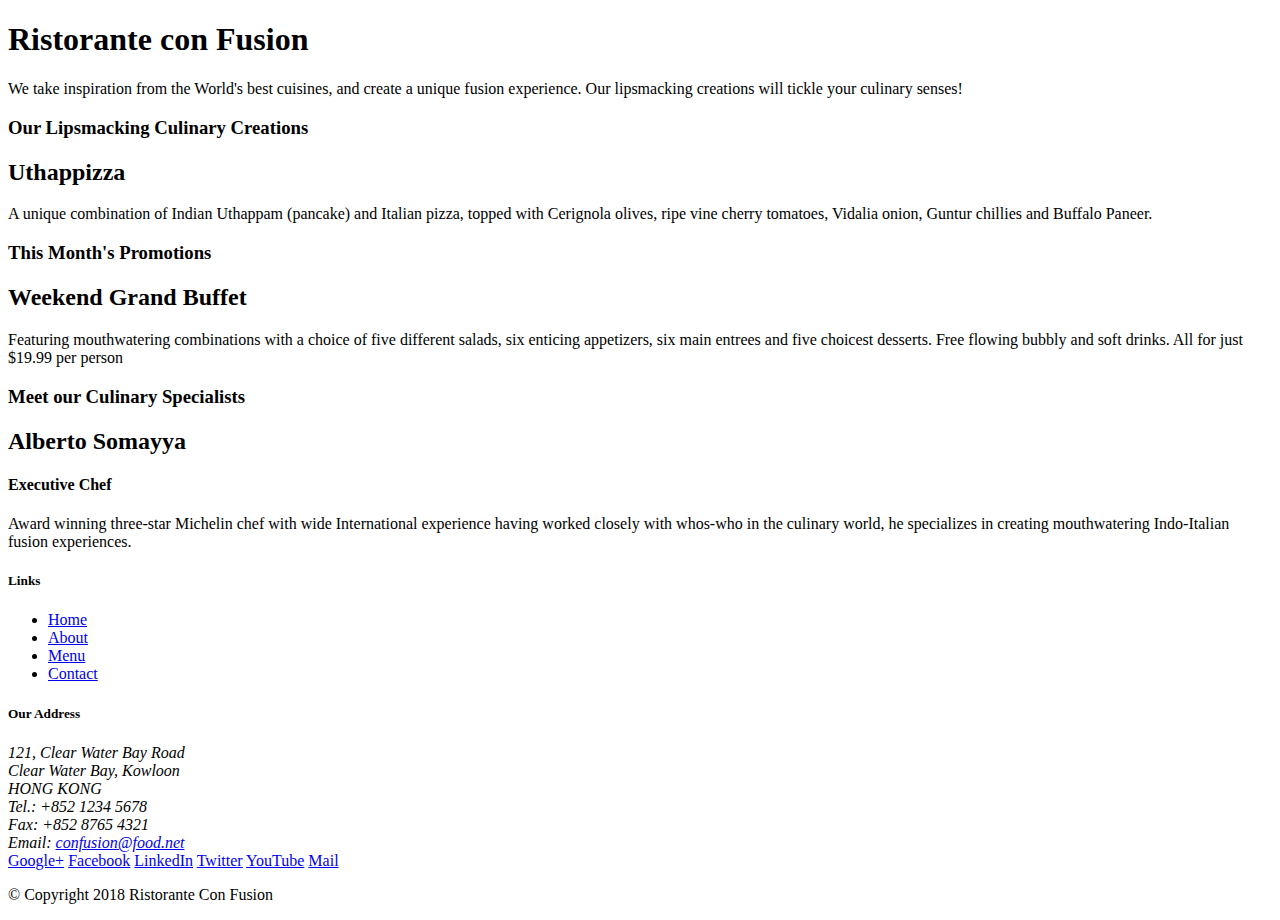
==== lab_code/index.html @ 8d0a47a5 "up lab 12" ====
<!DOCTYPE html>
<html lang="en">

<head>
    <title>Ristorante Con Fusion</title>

    <meta name="viewport" content="width=device-width, initial-scale=1, shrink-to-fit=no">
    <meta http-equiv="x-ua-compatible" content="ie=edge">
    <!-- Bootstrap CSS -->
    <link rel="stylesheet" href="../../node_modules/bootstrap/dist/css/bootstrap.css">
    <link rel="stylesheet" href="../../node_modules/bootstrap/dist/css/bootstrap-grid.css">
    <link rel="stylesheet" href="../../node_modules/bootstrap/dist/css/bootstrap-reboot.css">

</head>

<body>

    <header class="jumbotron">
        <div class="container">
            <div class="row">
                <div class="c">
                    <h1>Ristorante con Fusion</h1>
                    <p>We take inspiration from the World's best cuisines, and create a unique fusion experience. Our lipsmacking creations will tickle your culinary senses!</p>
                </div>
                <div>
                </div>
            </div>
        </div>
    </header>

    <div>
        <div>
            <div>
                <h3>Our Lipsmacking Culinary Creations</h3>
            </div>
            <div>
                <h2>Uthappizza</h2>
                <p>A unique combination of Indian Uthappam (pancake) and Italian pizza, topped with Cerignola olives, ripe vine cherry tomatoes, Vidalia onion, Guntur chillies and Buffalo Paneer.</p>
            </div>
        </div>


        <div>
            <div>
                <h3>This Month's Promotions</h3>
            </div>
            <div>
                <h2>Weekend Grand Buffet</h2>
                <p>Featuring mouthwatering combinations with a choice of five different salads, six enticing appetizers, six main entrees and five choicest desserts. Free flowing bubbly and soft drinks. All for just $19.99 per person </p>
            </div>
        </div>

        <div>
            <div>
                <h3>Meet our Culinary Specialists</h3>
            </div>
            <div>
                <h2>Alberto Somayya</h2>
                <h4>Executive Chef</h4>
                <p>Award winning three-star Michelin chef with wide International experience having worked closely with whos-who in the culinary world, he specializes in creating mouthwatering Indo-Italian fusion experiences. </p>
            </div>
        </div>
    </div>

    <footer>
        <div>
            <div>             
                <div>
                    <h5>Links</h5>
                    <ul>
                        <li><a href="#">Home</a></li>
                        <li><a href="#">About</a></li>
                        <li><a href="#">Menu</a></li>
                        <li><a href="#">Contact</a></li>
                    </ul>
                </div>
                <div>
                    <h5>Our Address</h5>
                    <address>
		              121, Clear Water Bay Road<br>
		              Clear Water Bay, Kowloon<br>
		              HONG KONG<br>
		              Tel.: +852 1234 5678<br>
		              Fax: +852 8765 4321<br>
		              Email: <a href="mailto:confusion@food.net">confusion@food.net</a>
		           </address>
                </div>
                <div>
                    <div>
                        <a href="http://google.com/+">Google+</a>
                        <a href="http://www.facebook.com/profile.php?id=">Facebook</a>
                        <a href="http://www.linkedin.com/in/">LinkedIn</a>
                        <a href="http://twitter.com/">Twitter</a>
                        <a href="http://youtube.com/">YouTube</a>
                        <a href="mailto:">Mail</a>
                    </div>
                </div>
           </div>
           <div>             
                <div>
                    <p>© Copyright 2018 Ristorante Con Fusion</p>
                </div>
           </div>
        </div>
    </footer>
    <script src="../../node_modules/jquery/dist/core.js"></script>
    <script src="../../node_modules/jquery/dist/jquery.js"></script>
    <script src="../../node_modules/jquery/dist/jquery.slim.js"></script>
</body>

</html>
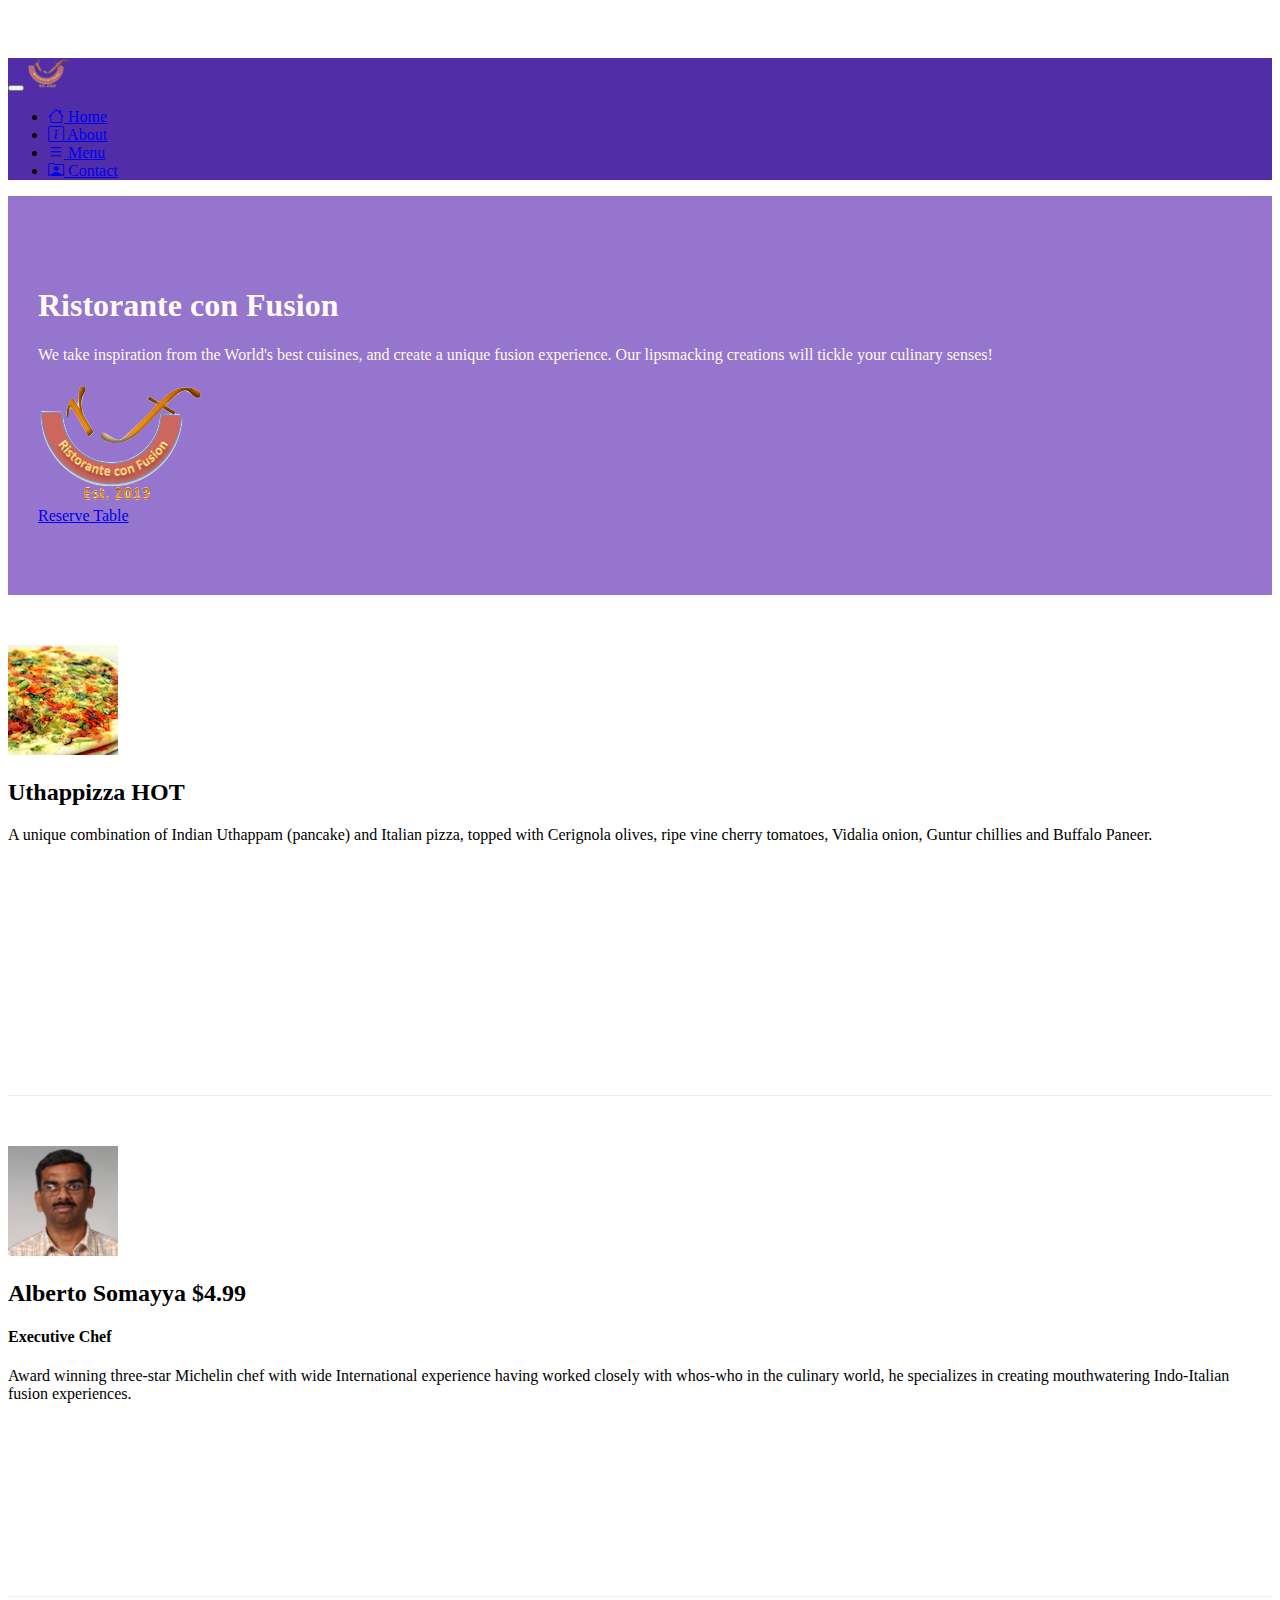
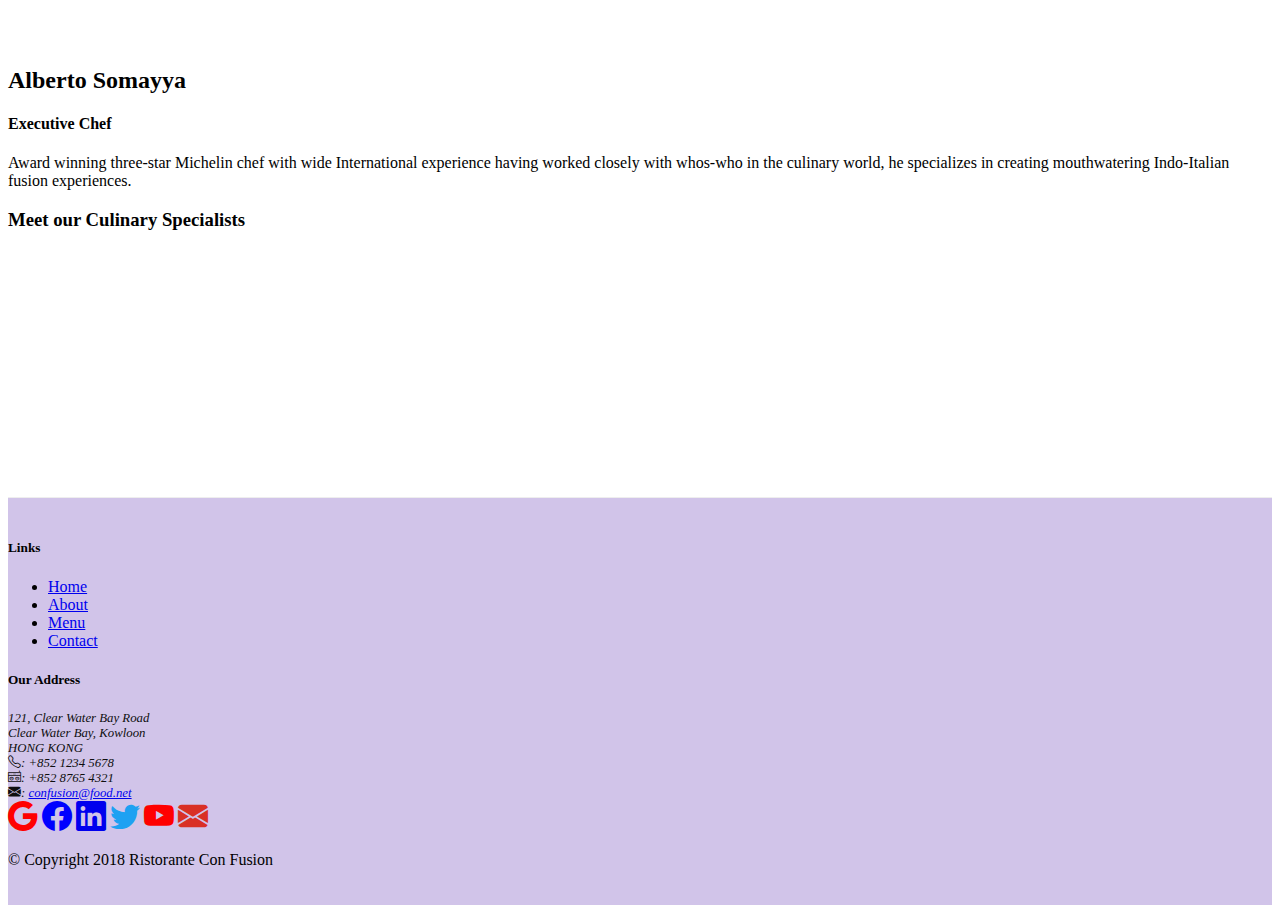
==== commit 0b4bb7d4: "up ex14" ====
--- a/lab_code/index.html
+++ b/lab_code/index.html
@@ -2,107 +2,155 @@
 <html lang="en">
 
 <head>
-    <title>Ristorante Con Fusion</title>
+    <title>demo Ristorante Con Fusion</title>
 
     <meta name="viewport" content="width=device-width, initial-scale=1, shrink-to-fit=no">
     <meta http-equiv="x-ua-compatible" content="ie=edge">
     <!-- Bootstrap CSS -->
+
     <link rel="stylesheet" href="../../node_modules/bootstrap/dist/css/bootstrap.css">
     <link rel="stylesheet" href="../../node_modules/bootstrap/dist/css/bootstrap-grid.css">
     <link rel="stylesheet" href="../../node_modules/bootstrap/dist/css/bootstrap-reboot.css">
+    <link rel="stylesheet" href="css/style.css">
+    <link rel="stylesheet" href="../../node_modules/font-awesome/css/font-awesome.css">
+    <link rel="stylesheet" href="../../node_modules/font-awesome/css/font-awesome.min.css">
+    <link rel="stylesheet"
+          href="../../node_modules/bootstrap-social/node_modules/bootstrap/dist/css/bootstrap-theme.css">
+    <link rel="stylesheet" href="https://cdn.jsdelivr.net/npm/bootstrap-icons@1.11.1/font/bootstrap-icons.css">
+
 
 </head>
 
 <body>
+<nav class="navbar navbar-dark navbar-expand-sm fixed-top">
+<div class="container" >
+    <button class="navbar-toggler" type="button" data-toggle="collapse" data-target="#Navbar">
+        <span class="navbar-toggler-icon"></span>
+    </button>
+    <a class="navbar-brand mr-auto" href="#"><img src="img/logo.png" height="30" width="41"></a>
+    <div class="collapse navbar-collapse" id="Navbar">
+        <ul class="navbar-nav mr-auto">
+            <li class="nav-item active"><a class="nav-link" href="./index.html"><i class="bi bi-house"></i> Home</a></li>
+            <li class="nav-item"><a class="nav-link" href="./aboutus.html"><i class="bi bi-info-square"></i> About</a></li>
+            <li class="nav-item"><a class="nav-link" href="#"><i class="bi bi-list"></i> Menu</a></li>
+            <li class="nav-item"><a class="nav-link" href="./contactus.html"><i class="bi bi-person-rolodex"></i> Contact</a></li>
+        </ul>
+    </div>
+</div>
+</div>
+</nav>
 
     <header class="jumbotron">
         <div class="container">
-            <div class="row">
-                <div class="c">
+            <div class="row row-header">
+                <div class="col-12 col-sm-5 ">
                     <h1>Ristorante con Fusion</h1>
                     <p>We take inspiration from the World's best cuisines, and create a unique fusion experience. Our lipsmacking creations will tickle your culinary senses!</p>
                 </div>
-                <div>
-                </div>
+                <div class="col-12 col-sm-4 align-self-center">
+                    <img src="img/logo.png" class="img-fluid"/></div>
+            </div>
+            <div class="col-12 col-auto">
+                <a href="#form" class="btn-primary btn btn-sm float-right">Reserve Table</a>
             </div>
         </div>
     </header>
 
-    <div>
-        <div>
+    <div class="container">
+        <div class="row row-content align-items-center">
+                <div class="media">
+                    <div class="d-flex mr-3 img-thumbnail align-self-center">
+                        <img src="img/uthappizza.png" height="110" width="110"/>
+                    </div>
+                    <div class="media-body">
+                        <h2 class="mt-0">Uthappizza
+                        <span class="badge badge-danger">HOT</span>
+<!--                        <span class="badge badge-pill badge-secondary">$4.99</span>-->
+                        </h2>
+                        <p>A unique combination of Indian Uthappam (pancake) and Italian pizza, topped with Cerignola olives, ripe vine cherry tomatoes,
+                            Vidalia onion, Guntur chillies and Buffalo Paneer.</p>
+                    </div>
+                </div>
             <div>
-                <h3>Our Lipsmacking Culinary Creations</h3>
-            </div>
-            <div>
-                <h2>Uthappizza</h2>
-                <p>A unique combination of Indian Uthappam (pancake) and Italian pizza, topped with Cerignola olives, ripe vine cherry tomatoes, Vidalia onion, Guntur chillies and Buffalo Paneer.</p>
+               </div>
+        </div>
+
+        <div class="row row-content align-items-center">
+            <div class="media">
+                <div class="d-flex mr-3 img-thumbnail align-items-center">
+                    <img src="img/alberto.png" height="110" width="110"/></div>
+                <div>
+                    <h2>
+                        Alberto Somayya
+                        <span class="badge badge-pill badge-secondary">$4.99</span>
+                    </h2>
+                    <h4>Executive Chef</h4>
+                    <p>Award winning three-star Michelin chef with wide International experience having worked closely with whos-who in the culinary world, he specializes in creating mouthwatering Indo-Italian fusion experiences. </p>
+                </div>
+
             </div>
         </div>
 
 
-        <div>
-            <div>
-                <h3>This Month's Promotions</h3>
-            </div>
-            <div>
-                <h2>Weekend Grand Buffet</h2>
-                <p>Featuring mouthwatering combinations with a choice of five different salads, six enticing appetizers, six main entrees and five choicest desserts. Free flowing bubbly and soft drinks. All for just $19.99 per person </p>
-            </div>
-        </div>
-
-        <div>
-            <div>
-                <h3>Meet our Culinary Specialists</h3>
-            </div>
-            <div>
+        <div class="row row-content align-items-center">
+            <div class="col-7 col-sm-7 col-md-8 order-sm-first">
                 <h2>Alberto Somayya</h2>
                 <h4>Executive Chef</h4>
                 <p>Award winning three-star Michelin chef with wide International experience having worked closely with whos-who in the culinary world, he specializes in creating mouthwatering Indo-Italian fusion experiences. </p>
             </div>
+            <div class="col col-sm col-md">
+                <h3>Meet our Culinary Specialists</h3>
+            </div>
         </div>
     </div>
 
-    <footer>
-        <div>
-            <div>             
+<footer class="footer">
+    <div class="container">
+        <div class="row">
+            <div class="col-4 offset-1 col-sm-2">
+                <h5>Links</h5>
+                <ul class="list-unstyled">
+                    <li><a href="#">Home</a></li>
+                    <li><a href="#">About</a></li>
+                    <li><a href="#">Menu</a></li>
+                    <li><a href="#">Contact</a></li>
+                </ul>
+            </div>
+            <div class="col-7 col-sm-5">
+                <h5>Our Address</h5>
+                <address>
+                    121, Clear Water Bay Road<br>
+                    Clear Water Bay, Kowloon<br>
+                    HONG KONG<br>
+                    <i class="bi bi-telephone"></i>: +852 1234 5678<br>
+                    <i class="bi bi-boombox"></i>: +852 8765 4321<br>
+                    <i class="bi bi-envelope-fill"></i>:
+                    <a href="mailto:confusion@food.net">confusion@food.net</a>
+                </address>
+            </div>
+            <div class="col-12 col-sm-4 align-self-center">
                 <div>
-                    <h5>Links</h5>
-                    <ul>
-                        <li><a href="#">Home</a></li>
-                        <li><a href="#">About</a></li>
-                        <li><a href="#">Menu</a></li>
-                        <li><a href="#">Contact</a></li>
-                    </ul>
+                    <a href="http://google.com/+"><i class="logo google bi bi-google"></i></a>
+                    <a href="http://www.facebook.com/profile.php?id="><i class="logo facebook bi bi-facebook"></i></a>
+                    <a href="http://www.linkedin.com/in/"><i class="logo -linkedin bi bi-linkedin"></i></a>
+                    <a href="http://twitter.com/"><i class="logo twitter bi bi-twitter"></i></a>
+                    <a href="http://youtube.com/"><i class="logo youtube bi bi-youtube"></i></a>
+                    <a href="mailto:"><i class="logo mail bi bi-envelope-fill"></i></a>
                 </div>
-                <div>
-                    <h5>Our Address</h5>
-                    <address>
-		              121, Clear Water Bay Road<br>
-		              Clear Water Bay, Kowloon<br>
-		              HONG KONG<br>
-		              Tel.: +852 1234 5678<br>
-		              Fax: +852 8765 4321<br>
-		              Email: <a href="mailto:confusion@food.net">confusion@food.net</a>
-		           </address>
-                </div>
-                <div>
-                    <div>
-                        <a href="http://google.com/+">Google+</a>
-                        <a href="http://www.facebook.com/profile.php?id=">Facebook</a>
-                        <a href="http://www.linkedin.com/in/">LinkedIn</a>
-                        <a href="http://twitter.com/">Twitter</a>
-                        <a href="http://youtube.com/">YouTube</a>
-                        <a href="mailto:">Mail</a>
-                    </div>
-                </div>
-           </div>
-           <div>             
-                <div>
-                    <p>© Copyright 2018 Ristorante Con Fusion</p>
-                </div>
-           </div>
+            </div>
         </div>
-    </footer>
+        <div class="row justify-content-center">
+            <div class="col-auto">
+                <p>© Copyright 2018 Ristorante Con Fusion</p>
+            </div>
+        </div>
+    </div>
+</footer>
+
+<script src="node_modules/jquery/dist/jquery.slim.min.js"></script>
+<script src="node_modules/popper.js/dist/umd/popper.min.js"></script>
+<script src="node_modules/bootstrap/dist/js/bootstrap.min.js"></script>
+
     <script src="../../node_modules/jquery/dist/core.js"></script>
     <script src="../../node_modules/jquery/dist/jquery.js"></script>
     <script src="../../node_modules/jquery/dist/jquery.slim.js"></script>
--- a/lab_code/css/style.css
+++ b/lab_code/css/style.css
@@ -0,0 +1,63 @@
+.row-header{
+    margin:0px auto;
+    padding:0px;
+}
+
+.row-content {
+    margin:0px auto;
+    padding: 50px 0px 50px 0px;
+    border-bottom: 1px ridge;
+    min-height:400px;
+}
+.footer{
+    background-color: #D1C4E9;
+    margin:0px auto;
+    padding: 20px 0px 20px 0px;
+}
+.jumbotron {
+    padding:70px 30px 70px 30px;
+    margin:0px auto;
+    background: #9575CD ;
+    color:floralwhite;
+}
+address{
+    font-size:80%;
+    margin:0px;
+    color:#0f0f0f;
+}
+body{
+    padding:50px 0px 0px 0px;
+    z-index:0;
+}
+
+.navbar-dark {
+    background-color: #512DA8;
+}
+.card-header {
+    background-color: rgb(248, 142, 3);
+    color: white;
+}
+.logo{
+    font-size: 30px;
+}
+.google{
+    color: red;
+}
+.facebook{
+    color: blue;
+}
+.twitter{
+    color: #1DA1F2;
+}
+.youtube{
+    color: #FF0000;
+}
+.mail {
+    color: #D93025; /* Màu đỏ */
+}
+.tab-content {
+    border-left: 1px solid #ddd;
+    border-right: 1px solid #ddd;
+    border-bottom: 1px solid #ddd;
+    padding: 10px;
+}
